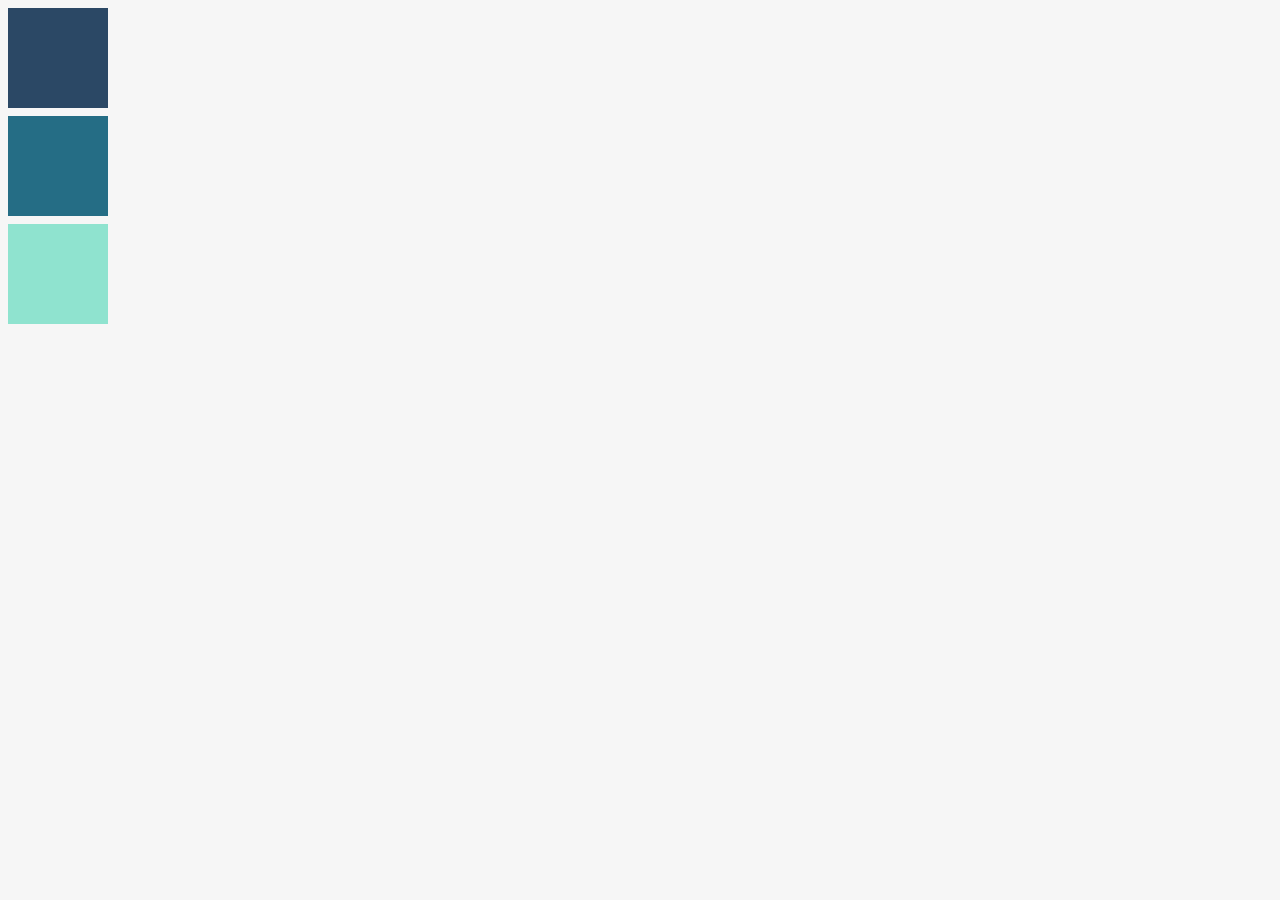
==== test/index.html @ 83da393e "add" ====
<!DOCTYPE html>
<html>
    <head></head>
    <body>
        <style>
            body { 
                background-color: #f6f6f6
            }
            .cube {
                position: absolute;
                width: 100px;
                height: 100px;
                cursor: grab;
            }
            #rect_1 {                
                background-color: #2B4865;
            }
            #rect_2 {
                top: 116px;
                background-color: #256D85;
            }
            #rect_3 {
                top: 224px;
                background-color: #8FE3CF;
            }
        </style>
        <div draggable="true" class="cube" id="rect_1"></div>
        <div draggable="true" class="cube" id="rect_2"></div>
        <div draggable="true" class="cube" id="rect_3"></div>
        <script>

            const draggable_arr = document.querySelectorAll('[draggable=true]')

            let coordinates
            let mouse_offset
            let obj
            let ghost_obj

            function stop_move() {
                document.removeEventListener('mousemove', move)
                obj.style.top = (coordinates[1] - mouse_offset[1]) + 'px'
                obj.style.left = (coordinates[0] - mouse_offset[0]) + 'px'
                obj.style.opacity = 1
                ghost_obj.remove()
            }

            function move(e) {
                coordinates = [e.pageX, e.pageY]
                ghost_obj.style.top = (coordinates[1] - mouse_offset[1]) + 'px'
                ghost_obj.style.left = (coordinates[0] - mouse_offset[0]) + 'px'
            }

            function drag_start(e){
                obj = e.target
                ghost_obj = obj.cloneNode(true)
                ghost_obj.classList.add('drag_ghost')
                mouse_offset = [e.pageX - obj.getBoundingClientRect().left, e.pageY - obj.getBoundingClientRect().top] // x, y  event.pageX
                obj.style.opacity = 0
                document.body.appendChild(ghost_obj)

                document.addEventListener('mousemove', move)                
                document.onmouseup = function() {
                    stop_move()
                }
            }

            Array.from(draggable_arr).forEach(element => element.addEventListener('dragstart', drag_start))

        </script>
    </body>
</html>
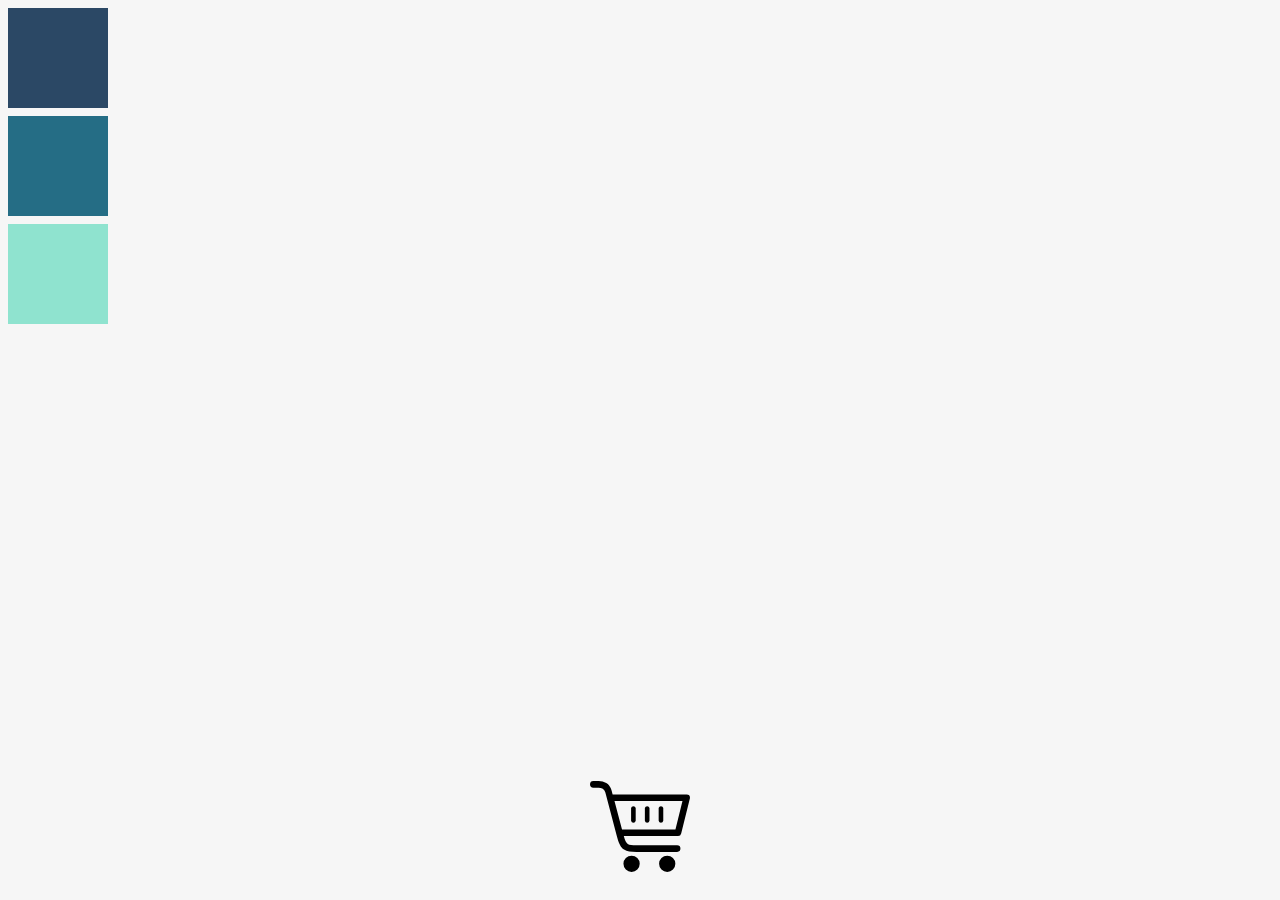
==== commit 6606f633: "cart added" ====
--- a/test/index.html
+++ b/test/index.html
@@ -23,49 +23,114 @@
                 top: 224px;
                 background-color: #8FE3CF;
             }
+            .drag_ghost {
+                opacity: .5!important;
+                z-index: 1;
+            }
+            .cart {
+                width: 100px;
+                height: 100px;
+                position: absolute;
+                bottom: 24px;
+                right: 0;
+                left: 0;
+                margin: 0 auto;
+                background-image: url('../icons/cart.svg');
+                background-size: contain;
+                background-repeat: no-repeat;
+                background-position: center;
+                transition: transform .3s ease-in-out;
+                z-index: 2;
+            }
+            .cart.aimed {
+                transition: transform .3s ease-in-out;
+                transform: scale(1.1);
+            }
+            .cart.full {
+                background-image: url('../icons/cart-full.svg');
+            }
         </style>
         <div draggable="true" class="cube" id="rect_1"></div>
         <div draggable="true" class="cube" id="rect_2"></div>
         <div draggable="true" class="cube" id="rect_3"></div>
+
+
+        <div class="cart" id="cart"></div>
         <script>
-
             const draggable_arr = document.querySelectorAll('[draggable=true]')
-
             let coordinates
             let mouse_offset
             let obj
             let ghost_obj
+            const cart = document.getElementById('cart')
+            let cart_top = cart.getBoundingClientRect().top
+            let cart_bottom = cart.getBoundingClientRect().bottom                
+            let cart_left = cart.getBoundingClientRect().left
+            let cart_right = cart.getBoundingClientRect().right
+
 
             function stop_move() {
                 document.removeEventListener('mousemove', move)
+                document.removeEventListener('touchmove', move)
                 obj.style.top = (coordinates[1] - mouse_offset[1]) + 'px'
                 obj.style.left = (coordinates[0] - mouse_offset[0]) + 'px'
                 obj.style.opacity = 1
+                cart.classList.remove('aimed')
                 ghost_obj.remove()
+                if(coordinates[0] > cart_left && coordinates[0] < cart_right && coordinates[1] > cart_top && coordinates[1] < cart_bottom) {
+                    obj.remove()
+                    cart.classList.add('full')
+                }
             }
-
-            function move(e) {
-                coordinates = [e.pageX, e.pageY]
+            function move(e) {     
+                e.preventDefault()           
+                if(e.type == 'touchstart' || e.type == 'touchmove' || e.type == 'touchend' || e.type == 'touchcancel'){                    
+                    var evt = (typeof e.originalEvent === 'undefined') ? e : e.originalEvent;
+                    var touch = evt.touches[0] || evt.changedTouches[0];
+                    coordinates = [touch.clientX, touch.clientY]
+                } else if (e.type == 'mousedown' || e.type == 'mouseup' || e.type == 'mousemove' || e.type == 'mouseover'|| e.type=='mouseout' || e.type=='mouseenter' || e.type=='mouseleave') {
+                    coordinates = [e.clientX, e.clientY]
+                }                
                 ghost_obj.style.top = (coordinates[1] - mouse_offset[1]) + 'px'
                 ghost_obj.style.left = (coordinates[0] - mouse_offset[0]) + 'px'
+
+                
+
+                if(coordinates[0] > cart_left && coordinates[0] < cart_right && coordinates[1] > cart_top && coordinates[1] < cart_bottom) {
+                    cart.classList.add('aimed')
+                } else {
+                    cart.classList.remove('aimed')
+                }
             }
-
             function drag_start(e){
+                e.preventDefault()
                 obj = e.target
                 ghost_obj = obj.cloneNode(true)
                 ghost_obj.classList.add('drag_ghost')
-                mouse_offset = [e.pageX - obj.getBoundingClientRect().left, e.pageY - obj.getBoundingClientRect().top] // x, y  event.pageX
+                let x = e.pageX
+                let y = e.pageY
+                if(e.type == 'touchstart' || e.type == 'touchmove' || e.type == 'touchend' || e.type == 'touchcancel'){
+                    var evt = (typeof e.originalEvent === 'undefined') ? e : e.originalEvent;
+                    var touch = evt.touches[0] || evt.changedTouches[0];
+                    x = touch.clientX
+                    y = touch.clientY
+                }                
+                mouse_offset = [x - obj.getBoundingClientRect().left, y - obj.getBoundingClientRect().top]
                 obj.style.opacity = 0
                 document.body.appendChild(ghost_obj)
-
-                document.addEventListener('mousemove', move)                
+                document.addEventListener('mousemove', move)
+                document.addEventListener('touchmove', move, {passive: false})
                 document.onmouseup = function() {
                     stop_move()
                 }
+                document.ontouchend = function() {
+                    stop_move()
+                }
             }
-
+            Array.from(draggable_arr).forEach(element => element.addEventListener('touchstart', drag_start))
             Array.from(draggable_arr).forEach(element => element.addEventListener('dragstart', drag_start))
 
+            
         </script>
     </body>
 </html>